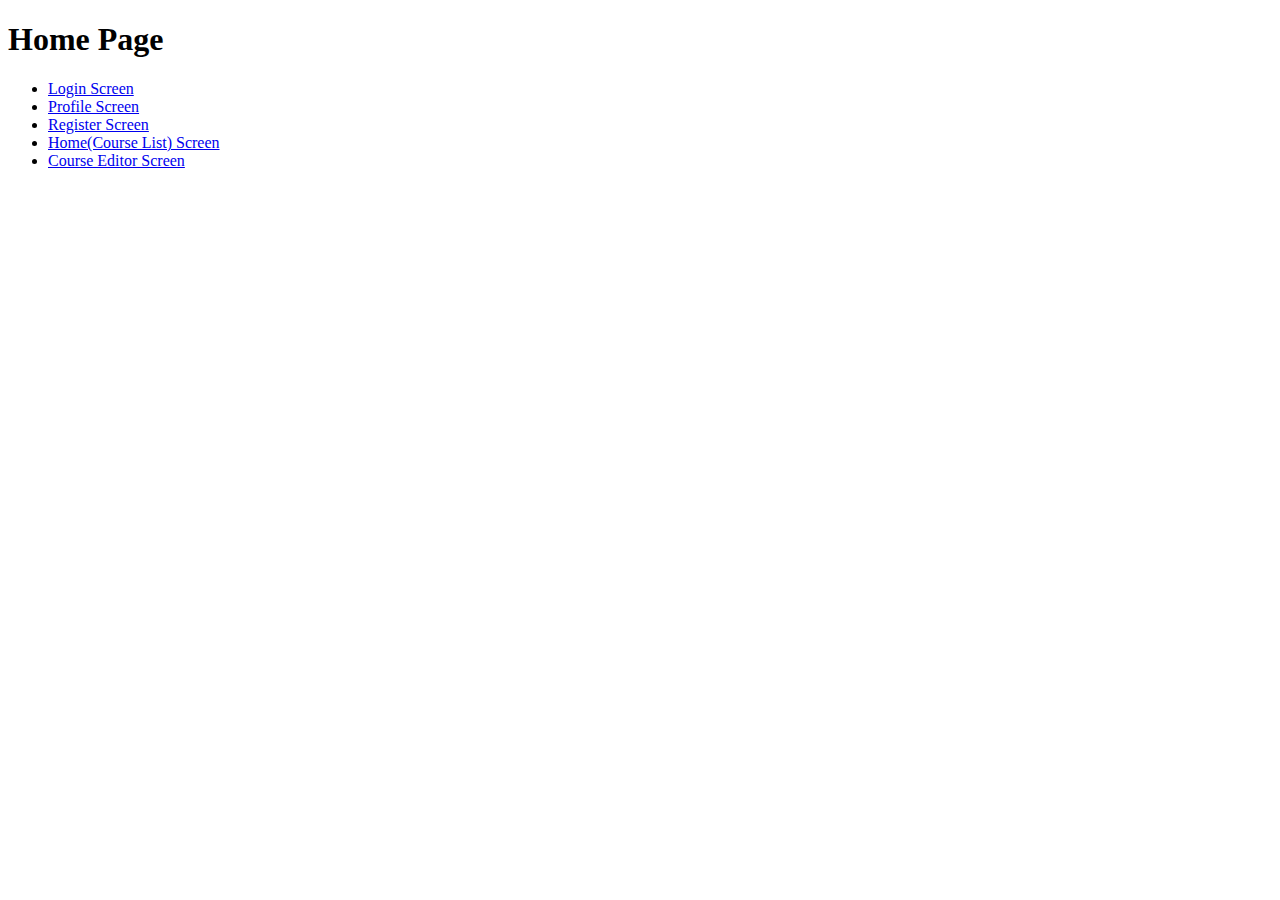
==== src/main/webapp/index.html @ e2584a98 "update" ====
<!DOCTYPE html>
<html lang="en">
<head>
    <meta charset="UTF-8">
    <title>Home</title>
</head>
<body>
<div>
    <h1>Home Page</h1>

    <ul>
        <li>
            <a href="login/login.template.client.html">
                Login Screen
            </a>
        </li>

        <li>
            <a href="profile/profile.template.client.html">
                Profile Screen
            </a>
        </li>

        <li>
            <a href="register/register.template.client.html">
                Register Screen
            </a>
        </li>

        <li>
            <a href="home/home.template.client.html">
                Home(Course List) Screen
            </a>
        </li>

        <li>
            <a href="course-editor/course-editor.template.client.html">
                Course Editor Screen
            </a>
        </li>
    </ul>

</div>
</body>
</html>
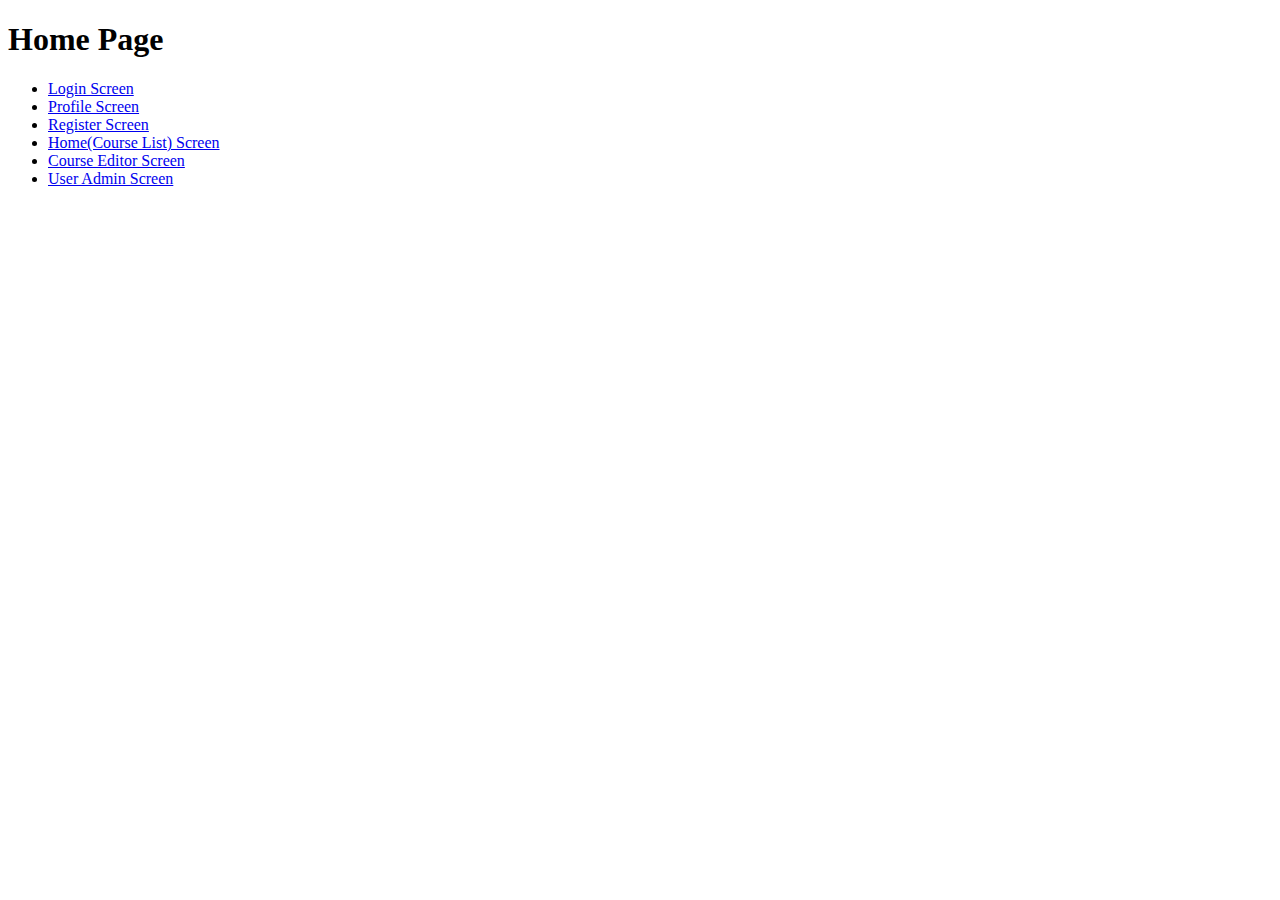
==== commit f9bd2a3a: "add user-admin link" ====
--- a/src/main/webapp/index.html
+++ b/src/main/webapp/index.html
@@ -4,6 +4,7 @@
     <meta charset="UTF-8">
     <title>Home</title>
 </head>
+
 <body>
 <div>
     <h1>Home Page</h1>
@@ -38,8 +39,13 @@
                 Course Editor Screen
             </a>
         </li>
+
+        <li>
+            <a href="user-admin/user-admin.template.client.html">
+                User Admin Screen
+            </a>
+        </li>
     </ul>
-
 </div>
 </body>
 </html>